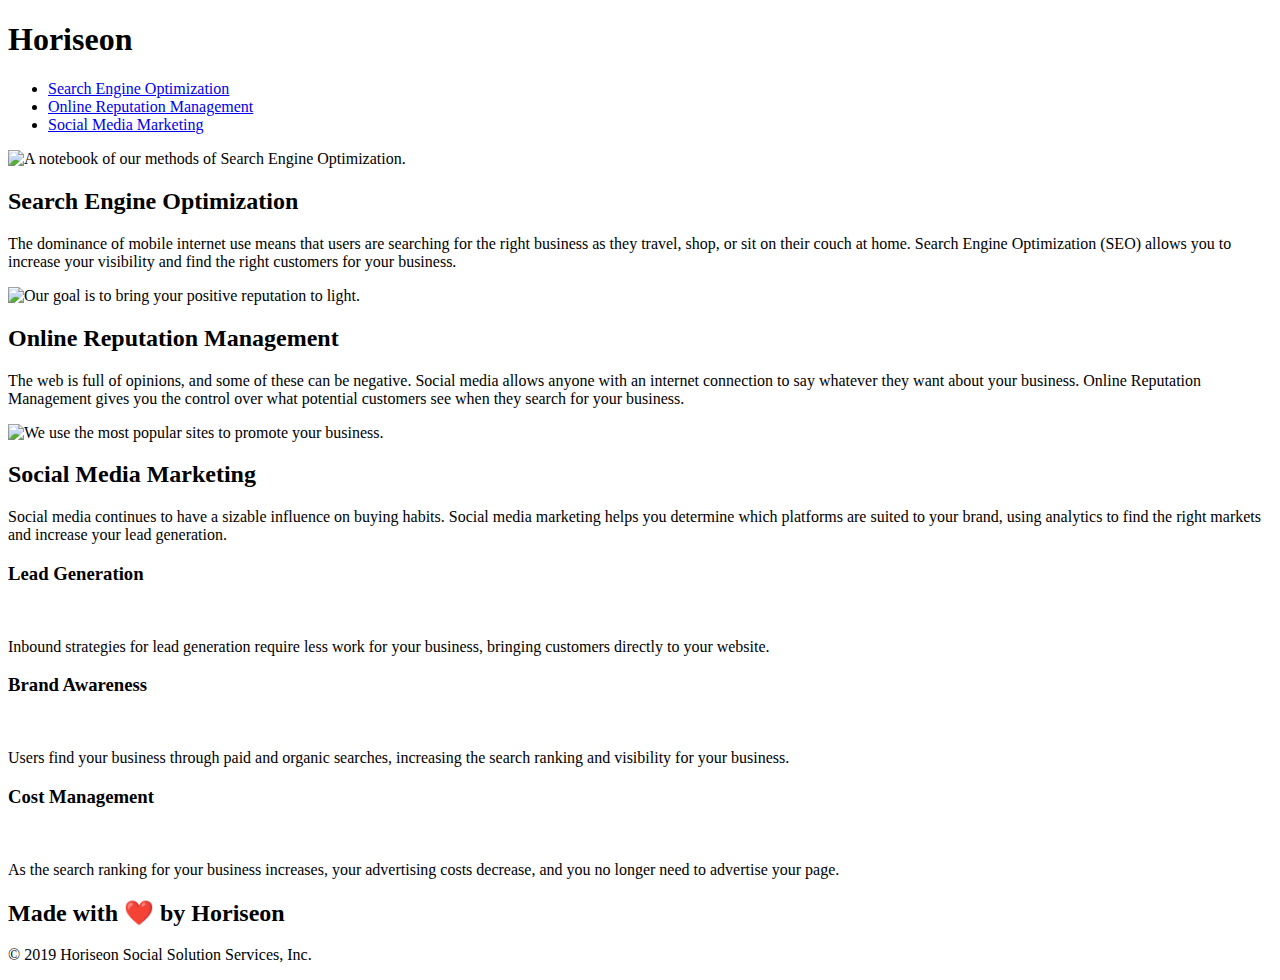
==== index.html @ 239a9b4c "Adding index.html to host on Pages" ====
<!DOCTYPE html>
<html lang="en-us">

<head>
    <meta charset="UTF-8" />
    <link rel="stylesheet" href="./assets/css/style.css">
    <title>Horiseon</title>
</head>

<body>
    <!-- start Header -->
    <div class="header">
        <h1>Hori<span class="seo">seo</span>n</h1>
        <div>
            <ul>
                <li>
                    <a href="#search-engine-optimization">Search Engine Optimization</a>
                </li>
                <li>
                    <a href="#online-reputation-management">Online Reputation Management</a>
                </li>
                <li>
                    <a href="#social-media-marketing">Social Media Marketing</a>
                </li>
            </ul>
        </div>
    </div>
    <!-- end Header -->
    
    <!-- start Hero -->
    <div class="hero"></div>
    <div class="content">
        <div id="search-engine-optimization" class="search-engine-optimization">
            <img src="./assets/images/search-engine-optimization.jpg" class="float-left" alt="A notebook of our methods of Search Engine Optimization."/>
            <h2>Search Engine Optimization</h2>
            <p>
                The dominance of mobile internet use means that users are searching for the right business as they travel, shop, or sit on their couch at home. Search Engine Optimization (SEO) allows you to increase your visibility and find the right customers for your business.
            </p>
        </div>
        <div id="online-reputation-management" class="online-reputation-management">
            <img src="./assets/images/online-reputation-management.jpg" class="float-right" alt="Our goal is to bring your positive reputation to light."/>
            <h2>Online Reputation Management</h2>
            <p>
                The web is full of opinions, and some of these can be negative. Social media allows anyone with an internet connection to say whatever they want about your business. Online Reputation Management gives you the control over what potential customers see when they search for your business.
            </p>
        </div>
        <div id="social-media-marketing" class="social-media-marketing">
            <img src="./assets/images/social-media-marketing.jpg" class="float-left" alt="We use the most popular sites to promote your business."/>
            <h2>Social Media Marketing</h2>
            <p>
                Social media continues to have a sizable influence on buying habits. Social media marketing helps you determine which platforms are suited to your brand, using analytics to find the right markets and increase your lead generation.
            </p>
        </div>
    </div>
    <!-- end Hero -->
    
    <!-- start Side Panel -->
    <div class="benefits">
        <div class="benefit-lead">
            <h3>Lead Generation</h3>
            <img src="./assets/images/lead-generation.png" alt=""/>
            <p>
                Inbound strategies for lead generation require less work for your business, bringing customers directly to your website.
            </p>
        </div>
        <div class="benefit-brand">
            <h3>Brand Awareness</h3>
            <img src="./assets/images/brand-awareness.png" alt=""/>
            <p>
                Users find your business through paid and organic searches, increasing the search ranking and visibility for your business.
            </p>
        </div>
        <div class="benefit-cost">
            <h3>Cost Management</h3>
            <img src="./assets/images/cost-management.png" alt=""/>
            <p>
                As the search ranking for your business increases, your advertising costs decrease, and you no longer need to advertise your page.
            </p>
        </div>
    </div>
    <!-- end Side Panel -->
    
    <!-- start Footer -->
    <div class="footer">
        <h2>Made with ❤️️ by Horiseon</h2>
        <p>
            &copy; 2019 Horiseon Social Solution Services, Inc.
        </p>
    </div>
    <!-- end Footer -->
</body>

</html>
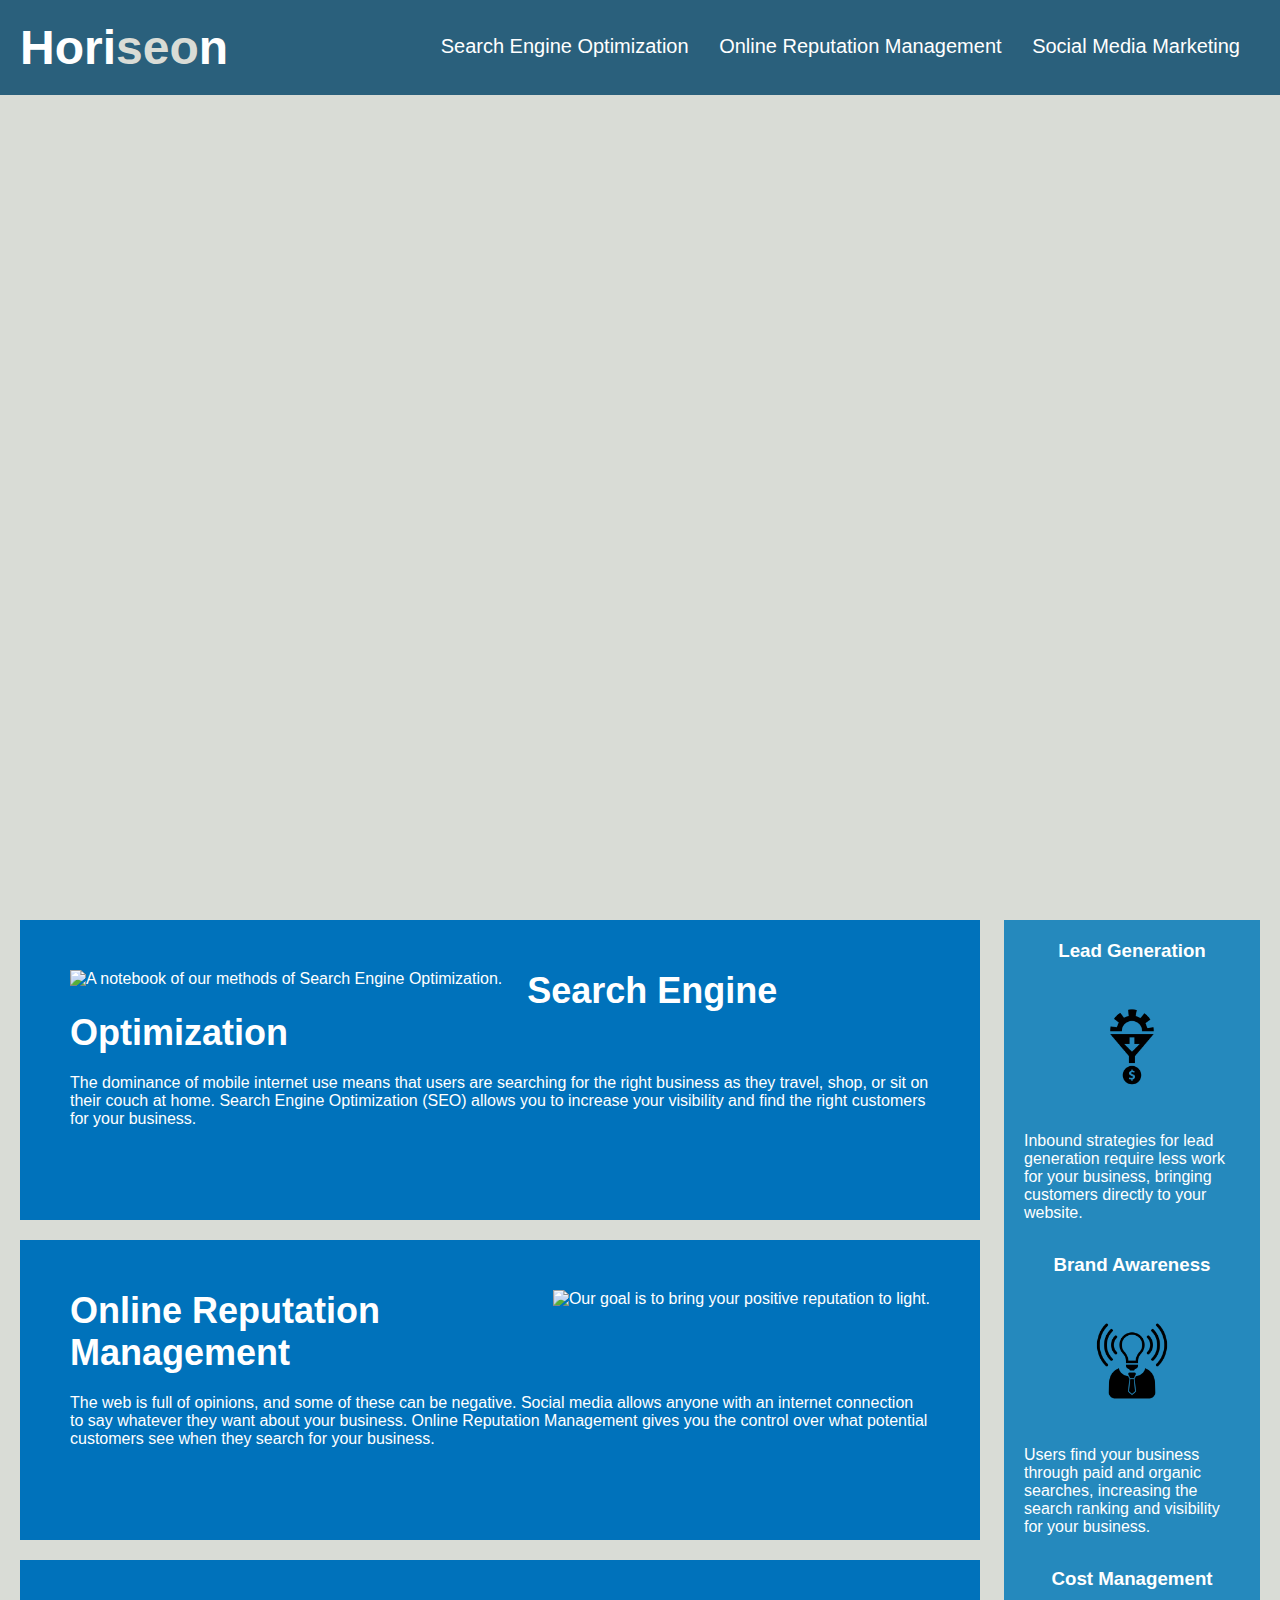
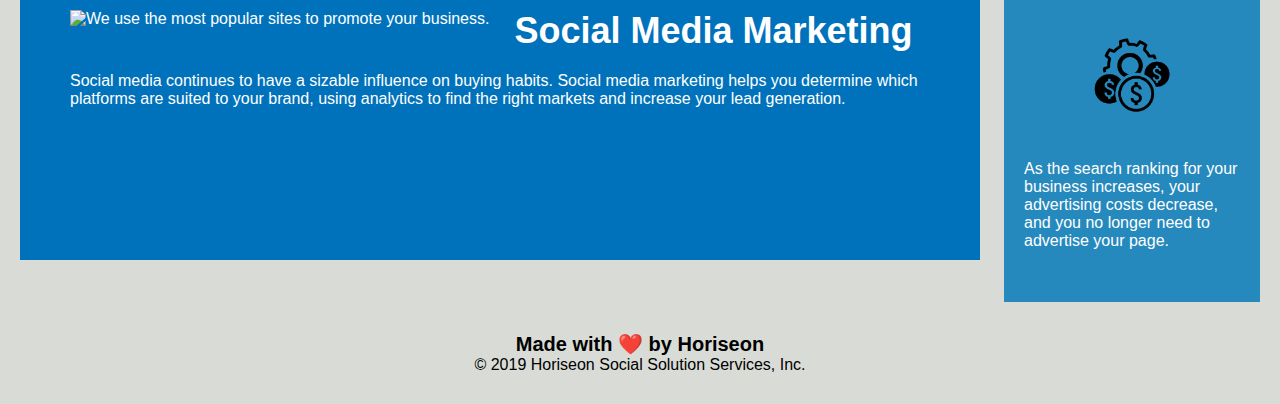
==== commit 689a1f11: "Attempt to get CSS working" ====
--- a/index.html
+++ b/index.html
@@ -3,7 +3,7 @@
 
 <head>
     <meta charset="UTF-8" />
-    <link rel="stylesheet" href="./assets/css/style.css">
+    <link rel="stylesheet" type="text/css" href="./assets/css/style.css">
     <title>Horiseon</title>
 </head>
 
--- a/assets/css/style.css
+++ b/assets/css/style.css
@@ -0,0 +1,148 @@
+* {
+    box-sizing: border-box;
+    padding: 0;
+    margin: 0;
+}
+
+body {
+    background-color: #d9dcd6;
+}
+
+a {
+    color: #ffffff;
+    text-decoration: none;
+}
+
+p {
+    font-size: 16px;
+}
+
+/* Header style start */
+.header {
+    padding: 20px;
+    font-family: 'Trebuchet MS', 'Lucida Sans Unicode', 'Lucida Grande', 'Lucida Sans', Arial, sans-serif;
+    background-color: #2a607c;
+    color: #ffffff;
+}
+
+.header h1 {
+    display: inline-block;
+    font-size: 48px;
+}
+
+.header h1 .seo {
+    color: #d9dcd6;
+}
+
+.header div {
+    padding-top: 15px;
+    margin-right: 20px;
+    float: right;
+    font-family: 'Gill Sans', 'Gill Sans MT', Calibri, 'Trebuchet MS', sans-serif;
+    font-size: 20px;
+}
+
+.header div ul {
+    list-style-type: none;
+}
+
+.header div ul li {
+    display: inline-block;
+    margin-left: 25px;
+}
+/* Header style end */
+
+/* Hero start */
+/* Hero image style start */
+.hero {
+    height: 800px;
+    width: 100%;
+    margin-bottom: 25px;
+    background-image: url("../images/digital-marketing-meeting.jpg");
+    background-size: cover;
+    background-position: center;
+}
+/* Hero image style end */
+
+.float-left {
+    float: left;
+    margin-right: 25px;
+}
+
+.float-right {
+    float: right;
+    margin-left: 25px;
+}
+
+.content {
+    width: 75%;
+    display: inline-block;
+    margin-left: 20px;
+}
+
+/* consolidated 3 objects of image styles to 1 object */
+.content div {
+    margin-bottom: 20px;
+    padding: 50px;
+    height: 300px;
+    font-family: 'Gill Sans', 'Gill Sans MT', Calibri, 'Trebuchet MS', sans-serif;
+    background-color: #0072bb;
+    color: #ffffff;
+}
+
+/* consolidated 3 objects of image styles to 1 object */
+.content div img {
+    max-height: 200px;
+}
+
+/* consolidated 3 objects of h2 styles to 1 object  */
+.content div h2 {
+    margin-bottom: 20px;
+    font-size: 36px;
+}
+/* Hero end */
+
+/* Side panel style start */
+.benefits {
+    margin-right: 20px;
+    padding: 20px;
+    clear: both;
+    float: right;
+    width: 20%;
+    height: 100%;
+    font-family: 'Gill Sans', 'Gill Sans MT', Calibri, 'Trebuchet MS', sans-serif;
+    background-color: #2589bd;
+}
+
+/* consolidated 3 objects of div styles into 1 object */
+.benefits div {
+    margin-bottom: 32px;
+    color: #ffffff;
+}
+
+/* consolidated 3 objects of h3 styles into 1 object */
+.benefits div h3 {
+    margin-bottom: 10px;
+    text-align: center;
+}
+
+/* consolidated 3 objects of img styles into 1 object */
+.benefits div img {
+    display: block;
+    margin: 10px auto;
+    max-width: 150px;
+}
+/* Side panel style end  */
+
+/* Footer style start */
+.footer {
+    padding: 30px;
+    clear: both;
+    font-family: 'Trebuchet MS', 'Lucida Sans Unicode', 'Lucida Grande', 'Lucida Sans', Arial, sans-serif;
+    text-align: center;
+}
+
+.footer h2 {
+    font-size: 20px;
+}
+/* Footer style end */